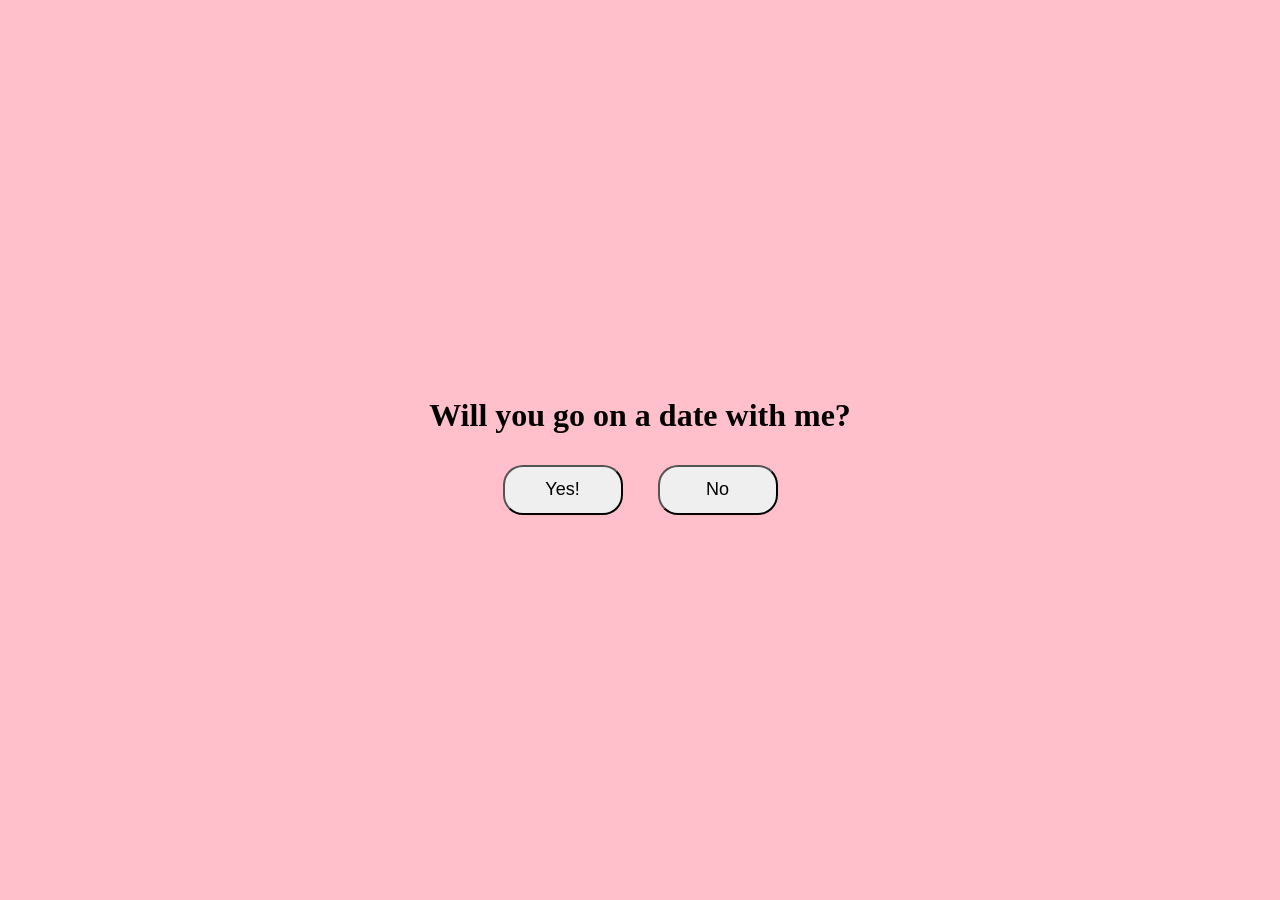
==== index.html @ ee4ef30e "Initial commit" ====
<!DOCTYPE html>
<html lang="en">
<head>
    <meta charset="UTF-8">
    <meta name="viewport" content="width=device-width, initial-scale=1.0">
    <title>hey hottie</title>

    <link rel="stylesheet" href="style.css">

</head>
<body>

    <div class="container">
        <h1>Will you go on a date with me?</h1>
        <div class="yesOrNo">
            <button id="yesBtn">Yes!</button>
            <button id="noBtn">No   </button>
        </div>
    </div>

    <script src="script.js"></script>

</body>
</html>
---- style.css ----
#yesBtn, #noBtn {
    /* These two lines MUST have 'px' and semicolons to lock the size */
    width: 120px;
    height: 50px;
    
    margin: 10px;
    border-radius: 20px;
    font-size: 18px;
    cursor: pointer;

    

}
#newYes{
    width: 300px;
    height: 50px;
    font-size: 30px;
    border-radius: 10px;
}
.yesOrNo{
    display: flex;
    justify-content: center;
    gap: 15px;
}
h1{
    text-align: center;
}

body{
    justify-content: center;
    height: 100vh;
    margin: 0;
    display: flex;
    align-items: center;
    background-color: pink;
}
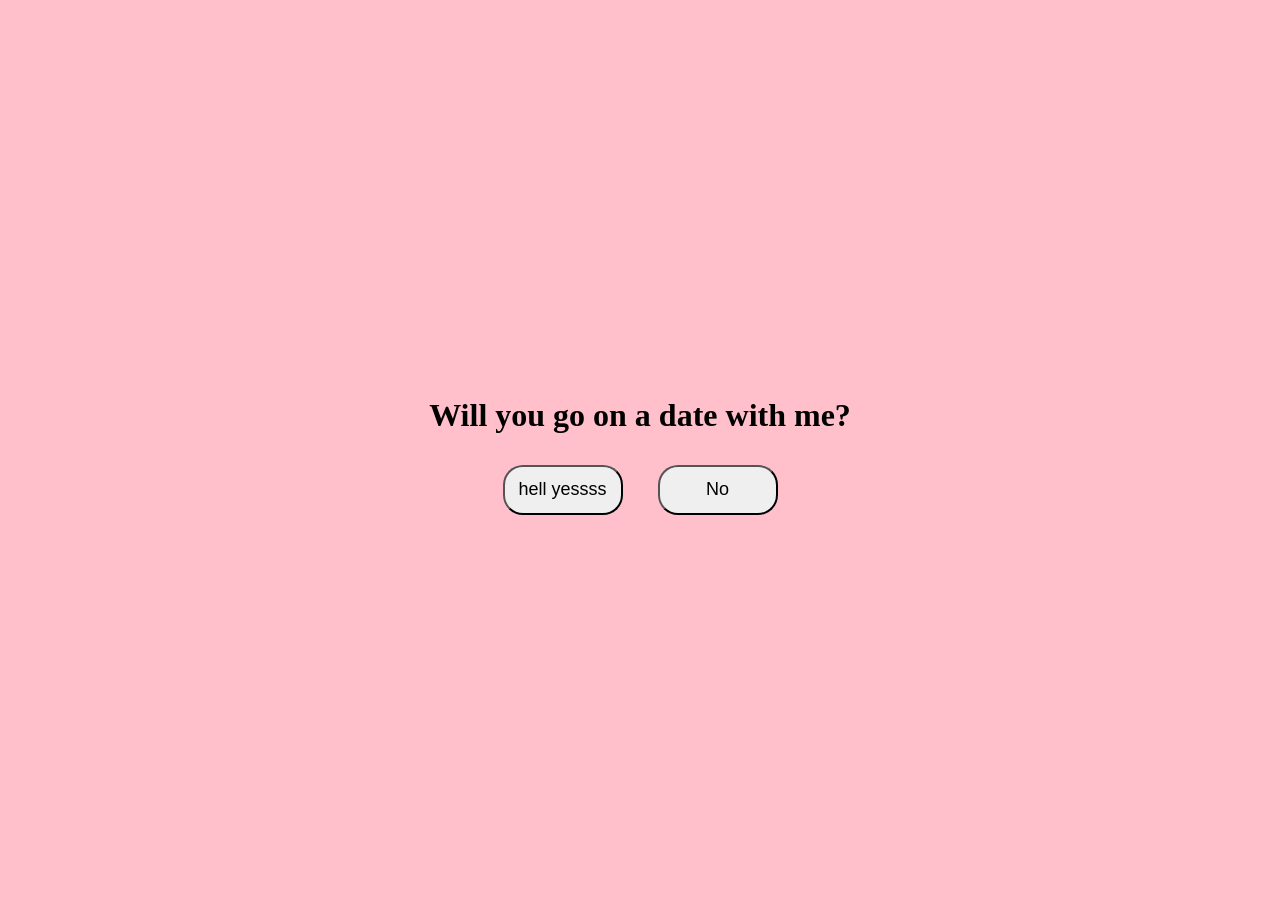
==== commit 35c254b7: "added proceed page" ====
--- a/index.html
+++ b/index.html
@@ -13,7 +13,9 @@
     <div class="container">
         <h1>Will you go on a date with me?</h1>
         <div class="yesOrNo">
-            <button id="yesBtn">Yes!</button>
+            <a href="proceed.html">
+                <button id="yesBtn">hell yessss</button>
+            </a>
             <button id="noBtn">No   </button>
         </div>
     </div>
